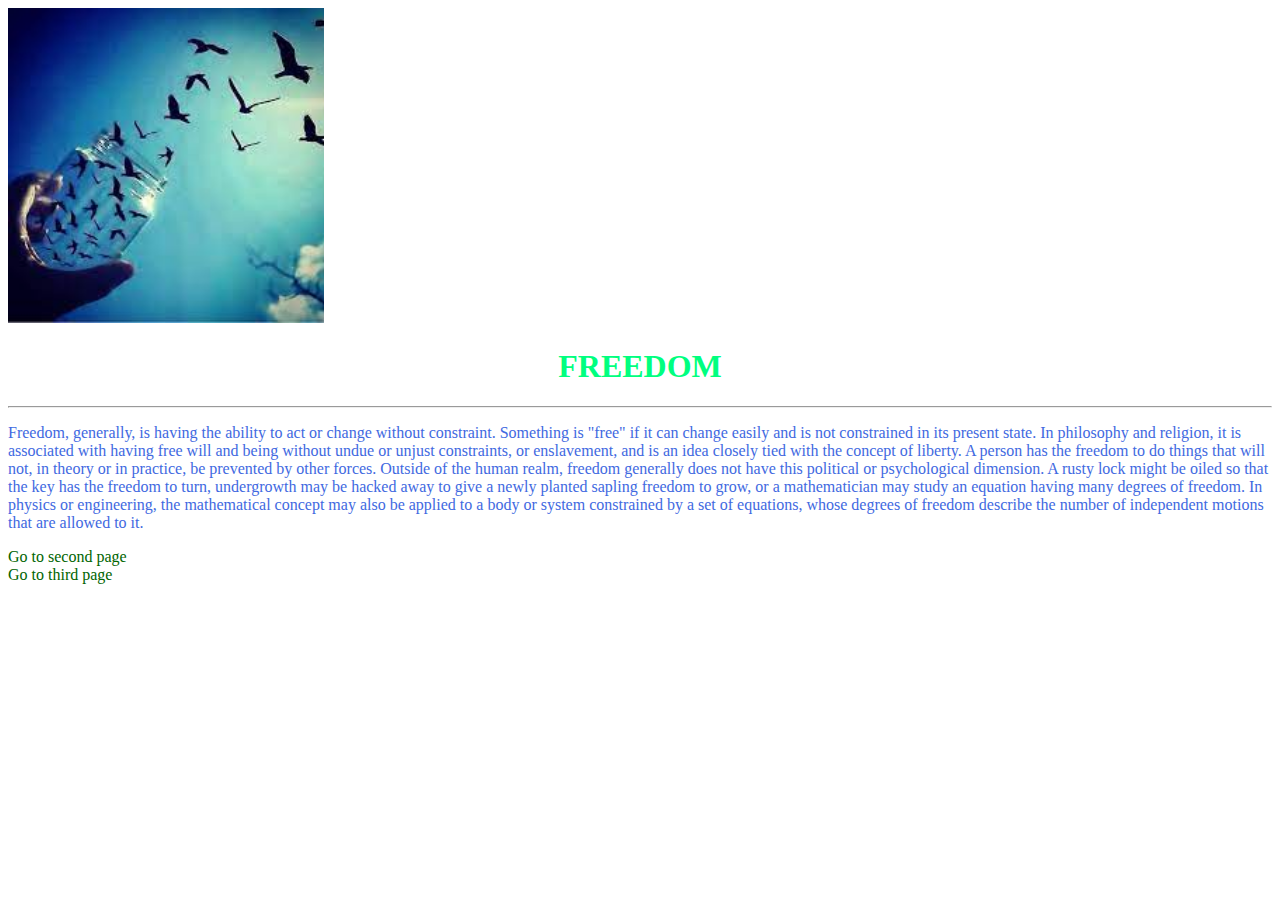
==== index.html @ df29a6c5 "first change" ====
<!DOCTYPE html>
<html lang="en">
<head>
    <meta name="viewport" content="width=device-width, initial-scale=1.0">
    <title>Welcome Page</title>
    <style>
        h1 {
            color: springgreen;
            text-align: center;
        }
        p {
            color:royalblue;
        }
        a{
            text-decoration: none;
            color:darkgreen;
        }
        
    </style>
</head>
<body>
    <img src="images/free.jpg" alt="birds leaving a jar" width="25%">
    <h1>FREEDOM</h1>
    <hr/>
    <p>
        Freedom, generally, is having the ability to act or change without constraint. 
        Something is "free" if it can change easily and is not constrained in its present state. 
        In philosophy and religion, it is associated with having free will and being without undue or unjust constraints, or enslavement, 
        and is an idea closely tied with the concept of liberty. 
        A person has the freedom to do things that will not, in theory or in practice, be prevented by other forces. 
        Outside of the human realm, freedom generally does not have this political or psychological dimension. 
        A rusty lock might be oiled so that the key has the freedom to turn, undergrowth may be hacked away to give a newly planted sapling freedom to grow, 
        or a mathematician may study an equation having many degrees of freedom. 
        In physics or engineering, the mathematical concept may also be applied to a body or system constrained by a set of equations, 
        whose degrees of freedom describe the number of independent motions that are allowed to it.
    </p>
    <a href="second page.html">Go to second page</a>
    <br>
    <a href="Third page.html">Go to third page</a>
</body>
</html>
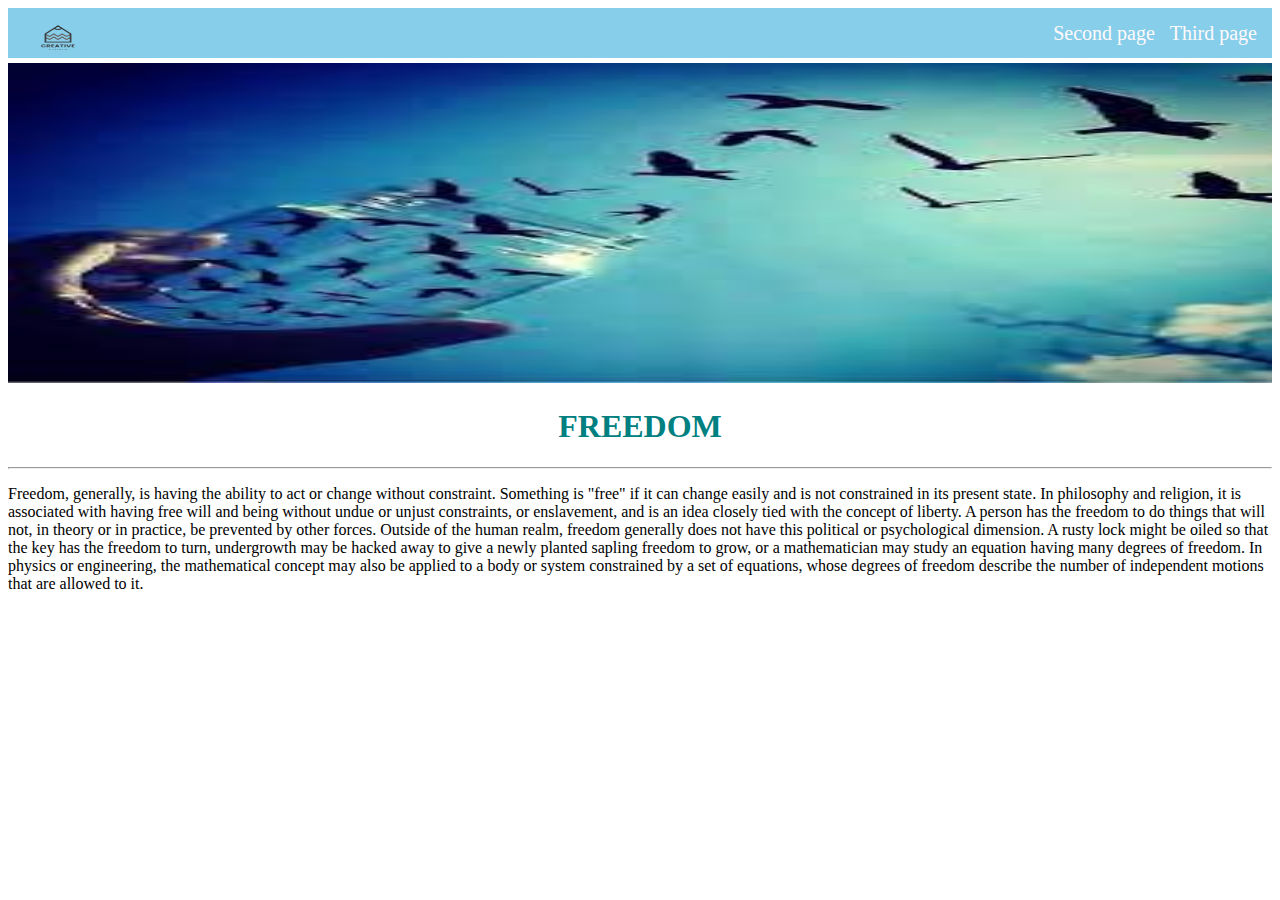
==== commit 2f6f83f2: "nav bar" ====
--- a/index.html
+++ b/index.html
@@ -3,24 +3,19 @@
 <head>
     <meta name="viewport" content="width=device-width, initial-scale=1.0">
     <title>Welcome Page</title>
-    <style>
-        h1 {
-            color: springgreen;
-            text-align: center;
-        }
-        p {
-            color:royalblue;
-        }
-        a{
-            text-decoration: none;
-            color:darkgreen;
-        }
-        
-    </style>
+    <link rel="stylesheet" href="css/first.css">
 </head>
 <body>
-    <img src="images/free.jpg" alt="birds leaving a jar" width="25%">
-    <h1>FREEDOM</h1>
+  <header>
+		<nav>
+      <img id="logo" src="images/Gray_Minimal_Pencil_Creative_Studio_Logo-removebg-preview.png" alt="pencil">
+			<a href="Third page.html" >Third page</a>
+			<a href="second page.html" >Second page</a>
+		</nav>
+  </header>
+  <div>
+		<img src="images/free.jpg" alt="birds leaving a jar" id="img">
+    <h1 id="head">FREEDOM</h1>
     <hr/>
     <p>
         Freedom, generally, is having the ability to act or change without constraint. 
@@ -34,8 +29,6 @@
         In physics or engineering, the mathematical concept may also be applied to a body or system constrained by a set of equations, 
         whose degrees of freedom describe the number of independent motions that are allowed to it.
     </p>
-    <a href="second page.html">Go to second page</a>
-    <br>
-    <a href="Third page.html">Go to third page</a>
+  </div>
 </body>
 </html>--- a/css/first.css
+++ b/css/first.css
@@ -0,0 +1,35 @@
+nav{
+    width: 100%;
+    height: 50px;
+    background-color: skyblue;
+}
+
+#logo{
+    width: 100px;
+    height: 60px;
+}
+a{
+    float: right;
+    margin-right: 15px;
+    height: 45px;
+    line-height: 50px;
+    vertical-align:top;
+    text-decoration: none;
+    font-size: 20px;
+    color: snow;
+}
+a:hover{
+    background-color: white;
+    border-radius: 5px;
+    padding: 1px;
+    color: thistle;
+}
+#img{
+    width: 100%;
+    height: 20em;
+    margin-top: 5px;
+}
+#head{
+    color: teal;
+    text-align: center;
+}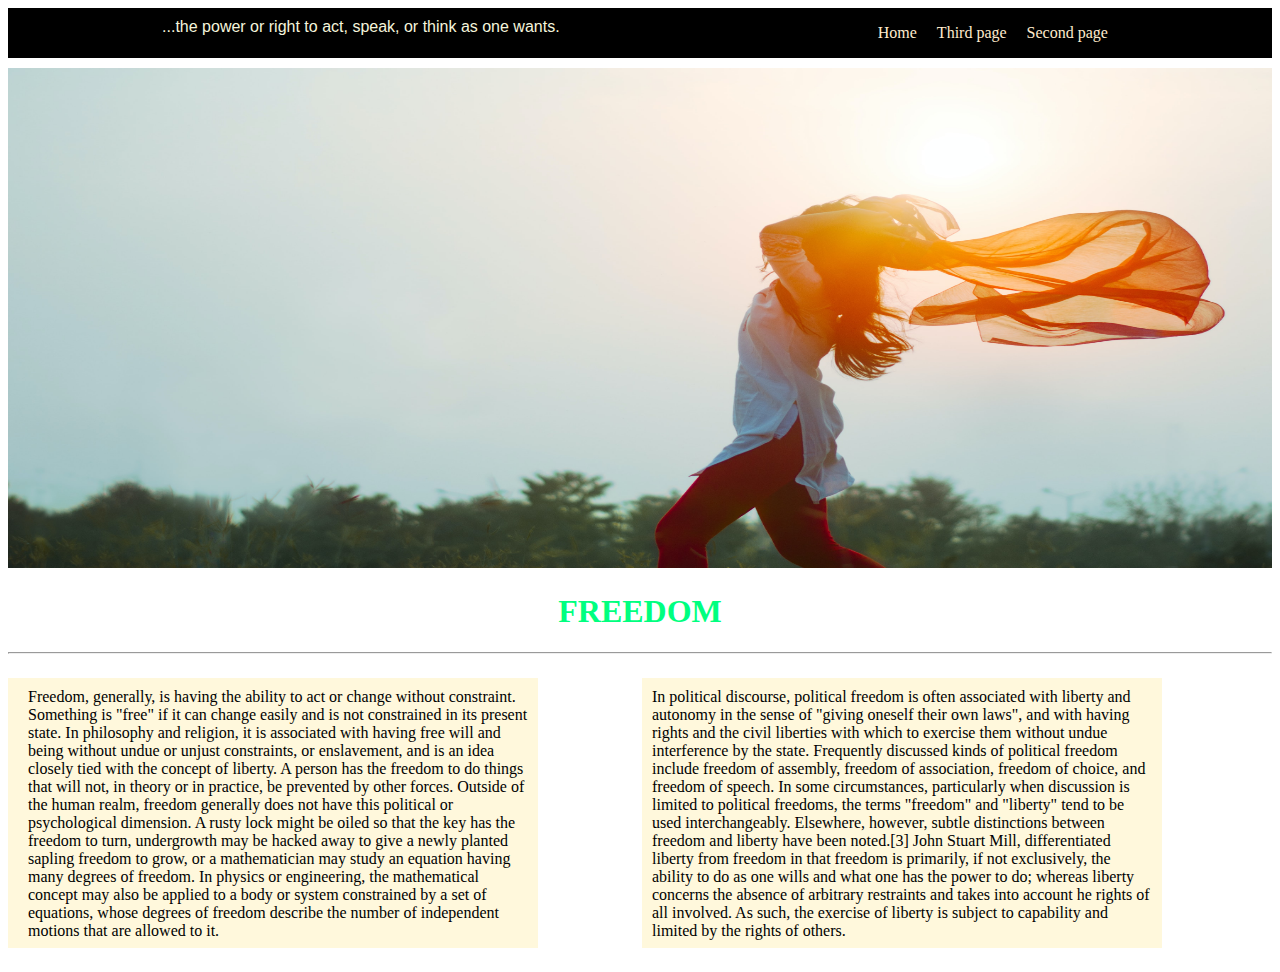
==== commit d6283cad: "Three webpages of random things" ====
--- a/index.html
+++ b/index.html
@@ -8,16 +8,20 @@
 <body>
   <header>
 		<nav>
-      <img id="logo" src="images/Gray_Minimal_Pencil_Creative_Studio_Logo-removebg-preview.png" alt="pencil">
-			<a href="Third page.html" >Third page</a>
-			<a href="second page.html" >Second page</a>
+      <div id="logo">...the power or right to act, speak, or think as one wants.</div>
+      <ul>
+        <li><a href="#">Home</a></li>
+        <li><a href="Third page.html" >Third page</a></li>
+        <li><a href="second page.html" >Second page</a></li>
+      </ul>
 		</nav>
   </header>
+
   <div>
-		<img src="images/free.jpg" alt="birds leaving a jar" id="img">
+		<img src="images/aditya-saxena-_mIXHvl_wzA-unsplash.jpg" alt="birds leaving a jar" id="img">
     <h1 id="head">FREEDOM</h1>
     <hr/>
-    <p>
+    <p id="para">
         Freedom, generally, is having the ability to act or change without constraint. 
         Something is "free" if it can change easily and is not constrained in its present state. 
         In philosophy and religion, it is associated with having free will and being without undue or unjust constraints, or enslavement, 
@@ -29,6 +33,16 @@
         In physics or engineering, the mathematical concept may also be applied to a body or system constrained by a set of equations, 
         whose degrees of freedom describe the number of independent motions that are allowed to it.
     </p>
+    <p>In political discourse, political freedom is often associated with liberty and autonomy in the sense of 
+      "giving oneself their own laws", and with having rights and the civil liberties with which to exercise them 
+      without undue interference by the state. Frequently discussed kinds of political freedom include freedom of 
+      assembly, freedom of association, freedom of choice, and freedom of speech. In some circumstances, particularly when
+      discussion is limited to political freedoms, the terms "freedom" and "liberty" tend to be used interchangeably.
+      Elsewhere, however, subtle distinctions between freedom and liberty have been noted.[3] John Stuart Mill, 
+      differentiated liberty from freedom in that freedom is primarily, if not exclusively, the ability to do as one wills 
+      and what one has the power to do; whereas liberty concerns the absence of arbitrary restraints and takes into account 
+      he rights of all involved. As such, the exercise of liberty is subject to capability and limited by the rights of 
+      others.</p>
   </div>
 </body>
 </html>--- a/css/first.css
+++ b/css/first.css
@@ -1,35 +1,53 @@
 nav{
-    width: 100%;
-    height: 50px;
-    background-color: skyblue;
+    display: flex;
+    background-color: black;
+    flex-direction: row;
+    justify-content: space-around;
 }
 
 #logo{
-    width: 100px;
-    height: 60px;
+    color: beige;
+    font-family: 'Lucida Sans', 'Lucida Sans Regular', 'Lucida Grande', 'Lucida Sans Unicode', Geneva, Verdana, sans-serif;
+    padding-top:10px ;
 }
-a{
-    float: right;
-    margin-right: 15px;
-    height: 45px;
-    line-height: 50px;
-    vertical-align:top;
+ul,li{
+    list-style: none;
+    padding: 0;
+}
+ul{
+    display: inline-flex;
+}
+
+nav a{
     text-decoration: none;
-    font-size: 20px;
-    color: snow;
+    color: blanchedalmond;
+    padding: 10px;
 }
-a:hover{
-    background-color: white;
-    border-radius: 5px;
-    padding: 1px;
-    color: thistle;
+nav a:hover{
+    color: burlywood;
+    cursor: pointer;
+    
+}
+
+div p{
+    width:500px;
+    height: 250px;
+    overflow: auto;
+    display: inline-flex;
+    margin-right: 100px;
+    background-color:cornsilk;
+    padding: 10px;
+}
+
+#para{
+    padding-left: 20px;
 }
 #img{
     width: 100%;
-    height: 20em;
-    margin-top: 5px;
+    height: 500px;
+    margin-top: 10px;
 }
 #head{
-    color: teal;
+    color: springgreen;
     text-align: center;
 }